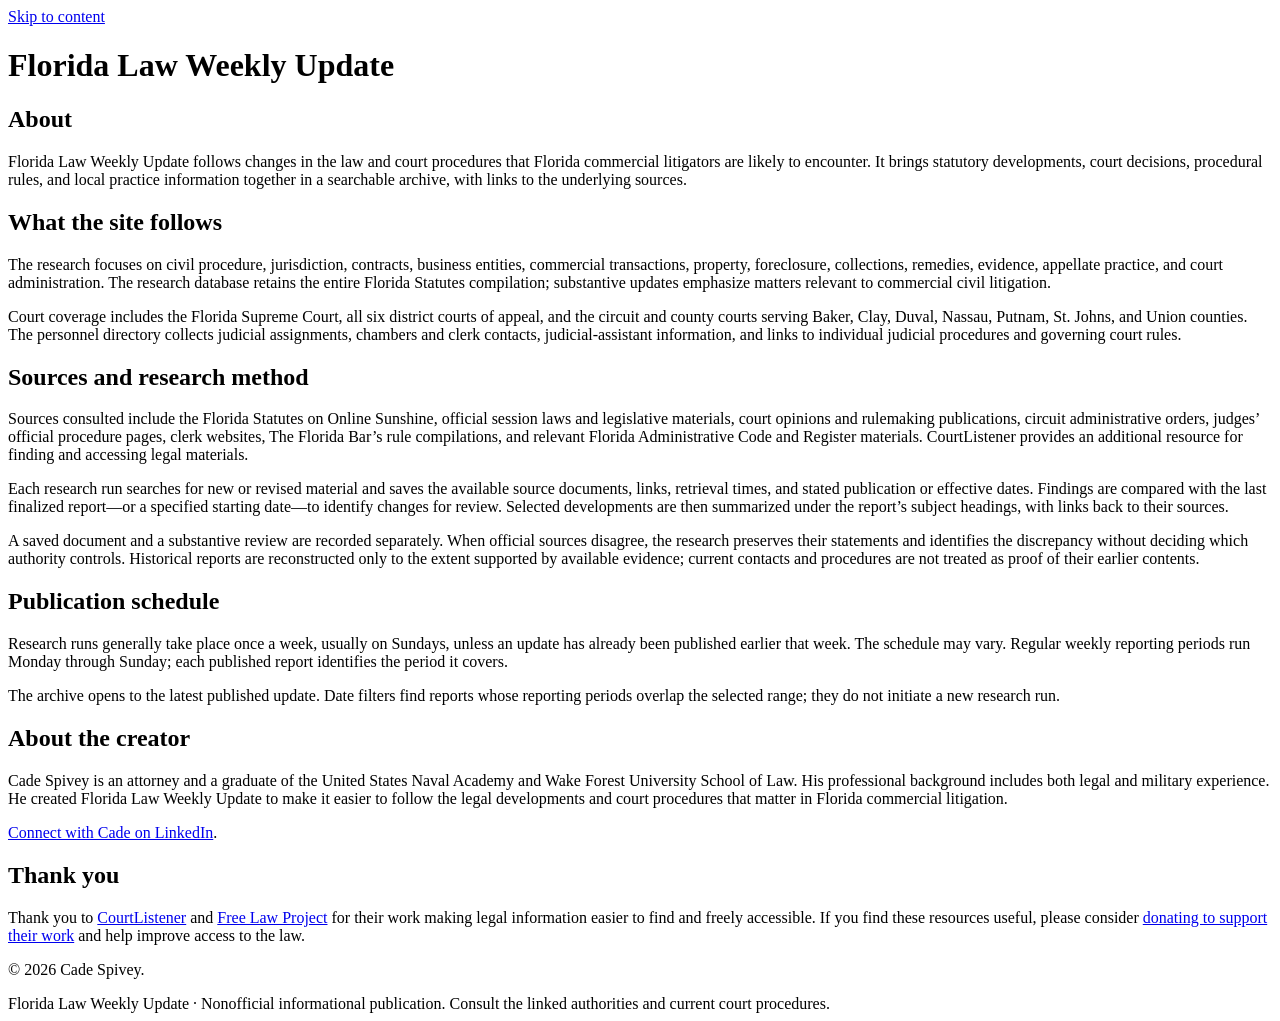
==== src/flwu/data/web/about.html @ feaecd4b "Add About page and improve accessible archive navigation" ====
<!doctype html>
<html lang="en">
<head>
  <meta charset="utf-8">
  <meta name="viewport" content="width=device-width, initial-scale=1">
  <meta name="description" content="About Florida Law Weekly Update: sources, research methods, and publication schedule.">
  <title>About — Florida Law Weekly Update</title>
  <link rel="icon" href="data:,">
  <link rel="stylesheet" href="assets/site.css">
  <script src="assets/search.js" defer></script>
</head>
<body data-page="about">
  <a class="skip" href="#report">Skip to content</a>
  <header><div class="masthead"><h1>Florida Law Weekly Update</h1><!--NAVIGATION--></div></header>
  <main id="report" tabindex="-1">
    <section>
      <h2>About</h2>
      <p>Florida Law Weekly Update follows changes in the law and court procedures that Florida commercial litigators are likely to encounter. It brings statutory developments, court decisions, procedural rules, and local practice information together in a searchable archive, with links to the underlying sources.</p>
    </section>
    <section>
      <h2>What the site follows</h2>
      <p>The research focuses on civil procedure, jurisdiction, contracts, business entities, commercial transactions, property, foreclosure, collections, remedies, evidence, appellate practice, and court administration. The research database retains the entire Florida Statutes compilation; substantive updates emphasize matters relevant to commercial civil litigation.</p>
      <p>Court coverage includes the Florida Supreme Court, all six district courts of appeal, and the circuit and county courts serving Baker, Clay, Duval, Nassau, Putnam, St. Johns, and Union counties. The personnel directory collects judicial assignments, chambers and clerk contacts, judicial-assistant information, and links to individual judicial procedures and governing court rules.</p>
    </section>
    <section>
      <h2>Sources and research method</h2>
      <p>Sources consulted include the Florida Statutes on Online Sunshine, official session laws and legislative materials, court opinions and rulemaking publications, circuit administrative orders, judges’ official procedure pages, clerk websites, The Florida Bar’s rule compilations, and relevant Florida Administrative Code and Register materials. CourtListener provides an additional resource for finding and accessing legal materials.</p>
      <p>Each research run searches for new or revised material and saves the available source documents, links, retrieval times, and stated publication or effective dates. Findings are compared with the last finalized report—or a specified starting date—to identify changes for review. Selected developments are then summarized under the report’s subject headings, with links back to their sources.</p>
      <p>A saved document and a substantive review are recorded separately. When official sources disagree, the research preserves their statements and identifies the discrepancy without deciding which authority controls. Historical reports are reconstructed only to the extent supported by available evidence; current contacts and procedures are not treated as proof of their earlier contents.</p>
    </section>
    <section>
      <h2>Publication schedule</h2>
      <p>Research runs generally take place once a week, usually on Sundays, unless an update has already been published earlier that week. The schedule may vary. Regular weekly reporting periods run Monday through Sunday; each published report identifies the period it covers.</p>
      <p>The archive opens to the latest published update. Date filters find reports whose reporting periods overlap the selected range; they do not initiate a new research run.</p>
    </section>
    <section>
      <h2>About the creator</h2>
      <p>Cade Spivey is an attorney and a graduate of the United States Naval Academy and Wake Forest University School of Law. His professional background includes both legal and military experience. He created Florida Law Weekly Update to make it easier to follow the legal developments and court procedures that matter in Florida commercial litigation.</p>
      <p><a href="https://www.linkedin.com/in/cade-spivey/">Connect with Cade on LinkedIn</a>.</p>
    </section>
    <section>
      <h2>Thank you</h2>
      <p>Thank you to <a href="https://www.courtlistener.com/">CourtListener</a> and <a href="https://free.law/">Free Law Project</a> for their work making legal information easier to find and freely accessible. If you find these resources useful, please consider <a href="https://www.courtlistener.com/donate/">donating to support their work</a> and help improve access to the law.</p>
    </section>
  </main>
  <footer><p>© 2026 Cade Spivey.</p>Florida Law Weekly Update · Nonofficial informational publication. Consult the linked authorities and current court procedures.</footer>
</body>
</html>
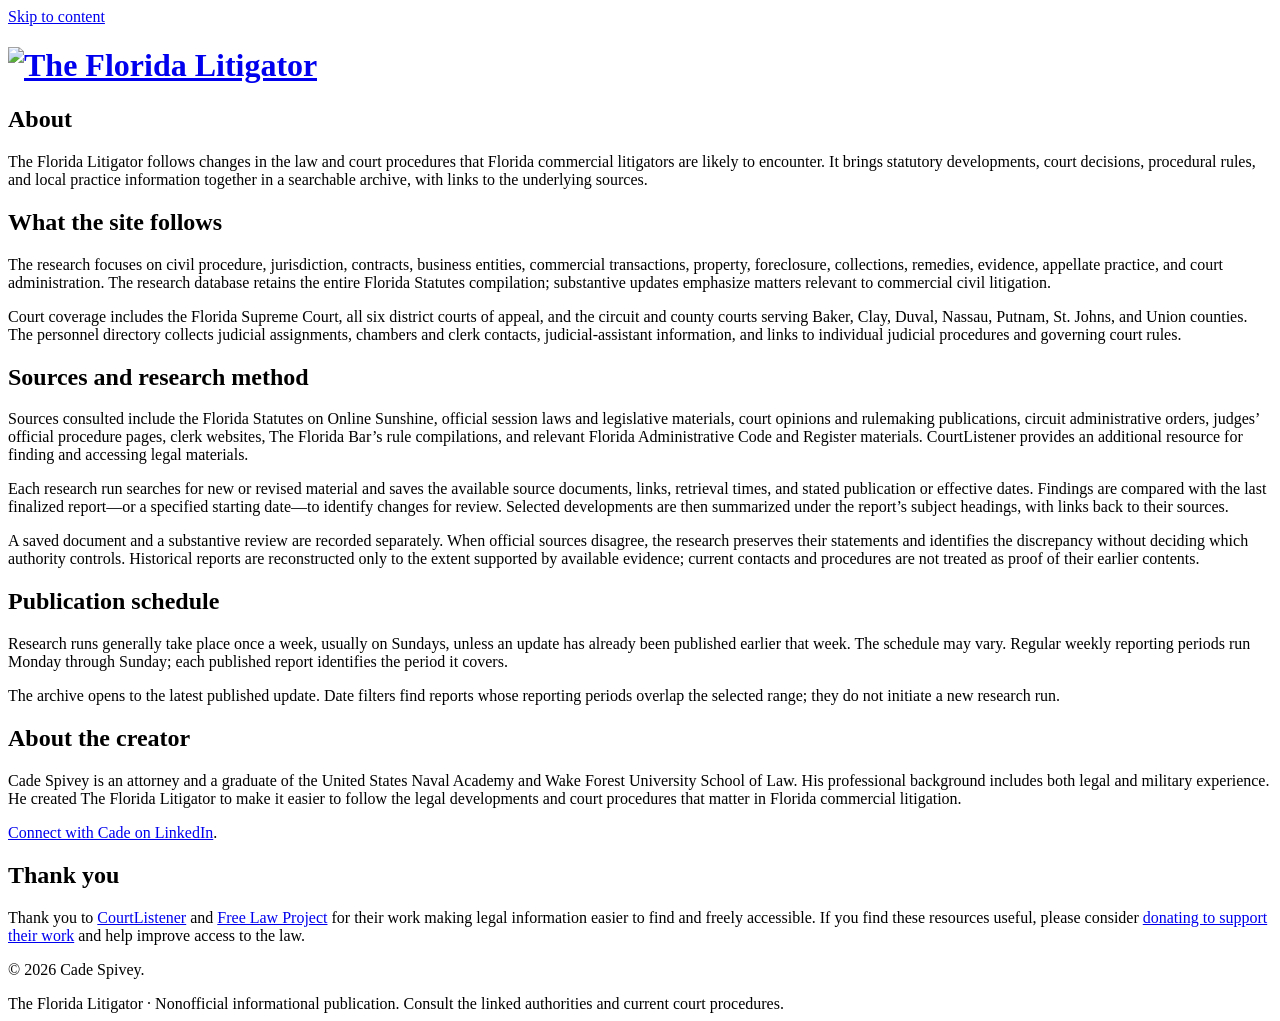
==== commit 7669964a: "Use alligator wordmark in site masthead" ====
--- a/src/flwu/data/web/about.html
+++ b/src/flwu/data/web/about.html
@@ -3,19 +3,19 @@
 <head>
   <meta charset="utf-8">
   <meta name="viewport" content="width=device-width, initial-scale=1">
-  <meta name="description" content="About Florida Law Weekly Update: sources, research methods, and publication schedule.">
-  <title>About — Florida Law Weekly Update</title>
+  <meta name="description" content="About The Florida Litigator: sources, research methods, and publication schedule.">
+  <title>About — The Florida Litigator</title>
   <link rel="icon" href="data:,">
   <link rel="stylesheet" href="assets/site.css">
   <script src="assets/search.js" defer></script>
 </head>
 <body data-page="about">
   <a class="skip" href="#report">Skip to content</a>
-  <header><div class="masthead"><h1>Florida Law Weekly Update</h1><!--NAVIGATION--></div></header>
+  <header><div class="masthead"><h1 class="site-brand"><a href="./"><img src="assets/florida-litigator-logo.png" alt="The Florida Litigator" width="1656" height="332"></a></h1><!--NAVIGATION--></div></header>
   <main id="report" tabindex="-1">
     <section>
       <h2>About</h2>
-      <p>Florida Law Weekly Update follows changes in the law and court procedures that Florida commercial litigators are likely to encounter. It brings statutory developments, court decisions, procedural rules, and local practice information together in a searchable archive, with links to the underlying sources.</p>
+      <p>The Florida Litigator follows changes in the law and court procedures that Florida commercial litigators are likely to encounter. It brings statutory developments, court decisions, procedural rules, and local practice information together in a searchable archive, with links to the underlying sources.</p>
     </section>
     <section>
       <h2>What the site follows</h2>
@@ -35,7 +35,7 @@
     </section>
     <section>
       <h2>About the creator</h2>
-      <p>Cade Spivey is an attorney and a graduate of the United States Naval Academy and Wake Forest University School of Law. His professional background includes both legal and military experience. He created Florida Law Weekly Update to make it easier to follow the legal developments and court procedures that matter in Florida commercial litigation.</p>
+      <p>Cade Spivey is an attorney and a graduate of the United States Naval Academy and Wake Forest University School of Law. His professional background includes both legal and military experience. He created The Florida Litigator to make it easier to follow the legal developments and court procedures that matter in Florida commercial litigation.</p>
       <p><a href="https://www.linkedin.com/in/cade-spivey/">Connect with Cade on LinkedIn</a>.</p>
     </section>
     <section>
@@ -43,6 +43,6 @@
       <p>Thank you to <a href="https://www.courtlistener.com/">CourtListener</a> and <a href="https://free.law/">Free Law Project</a> for their work making legal information easier to find and freely accessible. If you find these resources useful, please consider <a href="https://www.courtlistener.com/donate/">donating to support their work</a> and help improve access to the law.</p>
     </section>
   </main>
-  <footer><p>© 2026 Cade Spivey.</p>Florida Law Weekly Update · Nonofficial informational publication. Consult the linked authorities and current court procedures.</footer>
+  <footer><p>© 2026 Cade Spivey.</p>The Florida Litigator · Nonofficial informational publication. Consult the linked authorities and current court procedures.</footer>
 </body>
 </html>
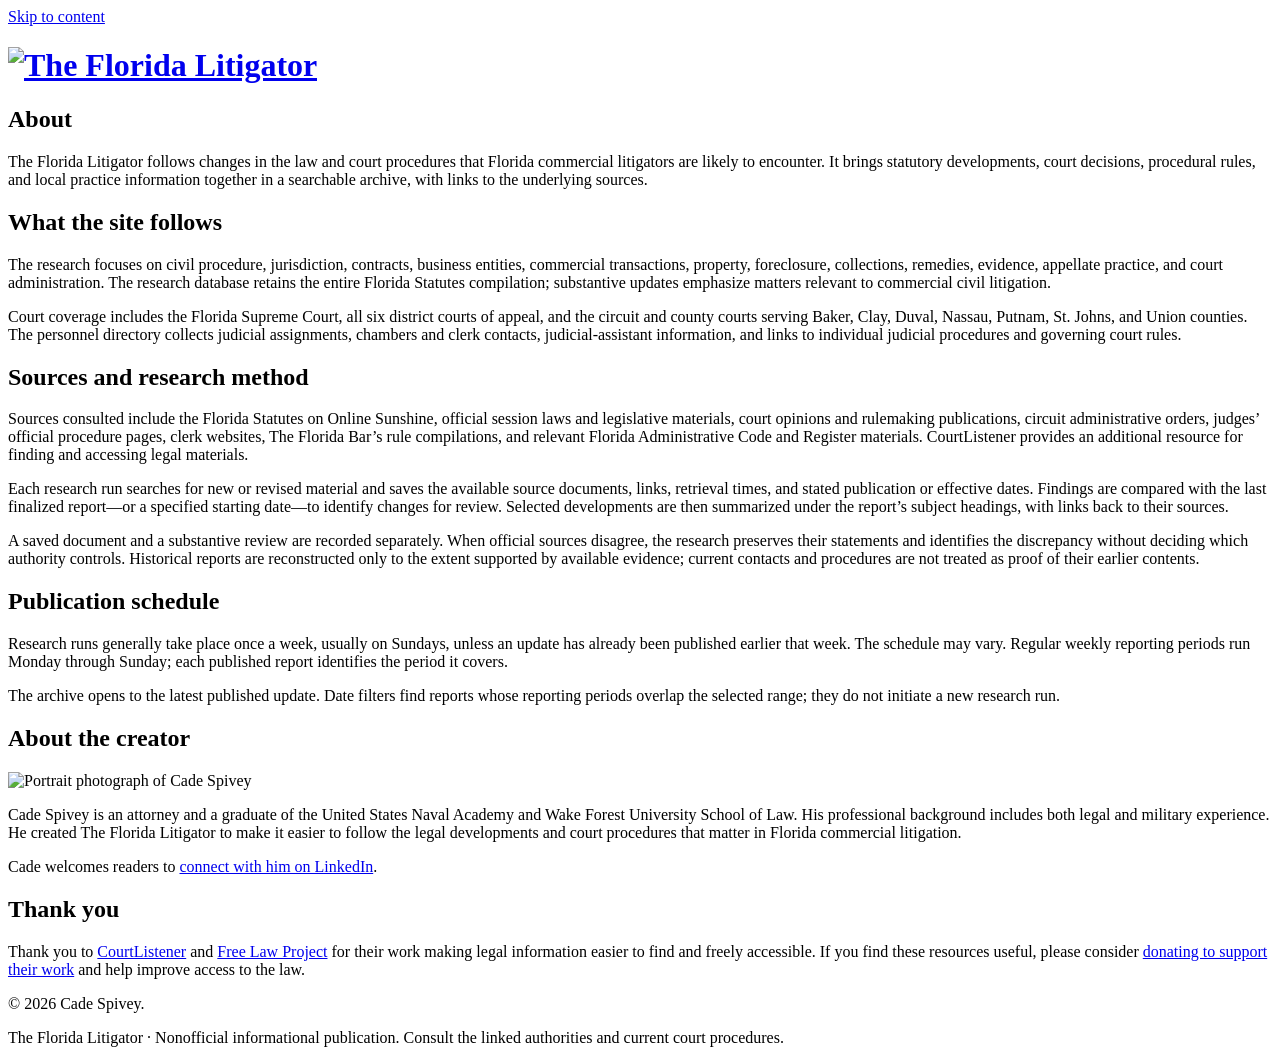
==== commit b22a0075: "Add creator photo and homepage disclaimer" ====
--- a/src/flwu/data/web/about.html
+++ b/src/flwu/data/web/about.html
@@ -5,7 +5,11 @@
   <meta name="viewport" content="width=device-width, initial-scale=1">
   <meta name="description" content="About The Florida Litigator: sources, research methods, and publication schedule.">
   <title>About — The Florida Litigator</title>
-  <link rel="icon" href="data:,">
+  <link rel="icon" type="image/svg+xml" href="assets/favicon.svg">
+  <link rel="icon" type="image/png" sizes="16x16" href="assets/favicon-16x16.png">
+  <link rel="icon" type="image/png" sizes="32x32" href="assets/favicon-32x32.png">
+  <link rel="apple-touch-icon" sizes="180x180" href="assets/apple-touch-icon.png">
+  <link rel="manifest" href="assets/site.webmanifest">
   <link rel="stylesheet" href="assets/site.css">
   <script src="assets/search.js" defer></script>
 </head>
@@ -35,8 +39,13 @@
     </section>
     <section>
       <h2>About the creator</h2>
-      <p>Cade Spivey is an attorney and a graduate of the United States Naval Academy and Wake Forest University School of Law. His professional background includes both legal and military experience. He created The Florida Litigator to make it easier to follow the legal developments and court procedures that matter in Florida commercial litigation.</p>
-      <p><a href="https://www.linkedin.com/in/cade-spivey/">Connect with Cade on LinkedIn</a>.</p>
+      <div class="creator-profile">
+        <img class="creator-photo" src="assets/cade-spivey.jpg" alt="Portrait photograph of Cade Spivey" width="800" height="688" loading="lazy">
+        <div class="creator-text">
+          <p>Cade Spivey is an attorney and a graduate of the United States Naval Academy and Wake Forest University School of Law. His professional background includes both legal and military experience. He created The Florida Litigator to make it easier to follow the legal developments and court procedures that matter in Florida commercial litigation.</p>
+          <p>Cade welcomes readers to <a href="https://www.linkedin.com/in/cade-spivey/">connect with him on LinkedIn</a>.</p>
+        </div>
+      </div>
     </section>
     <section>
       <h2>Thank you</h2>
